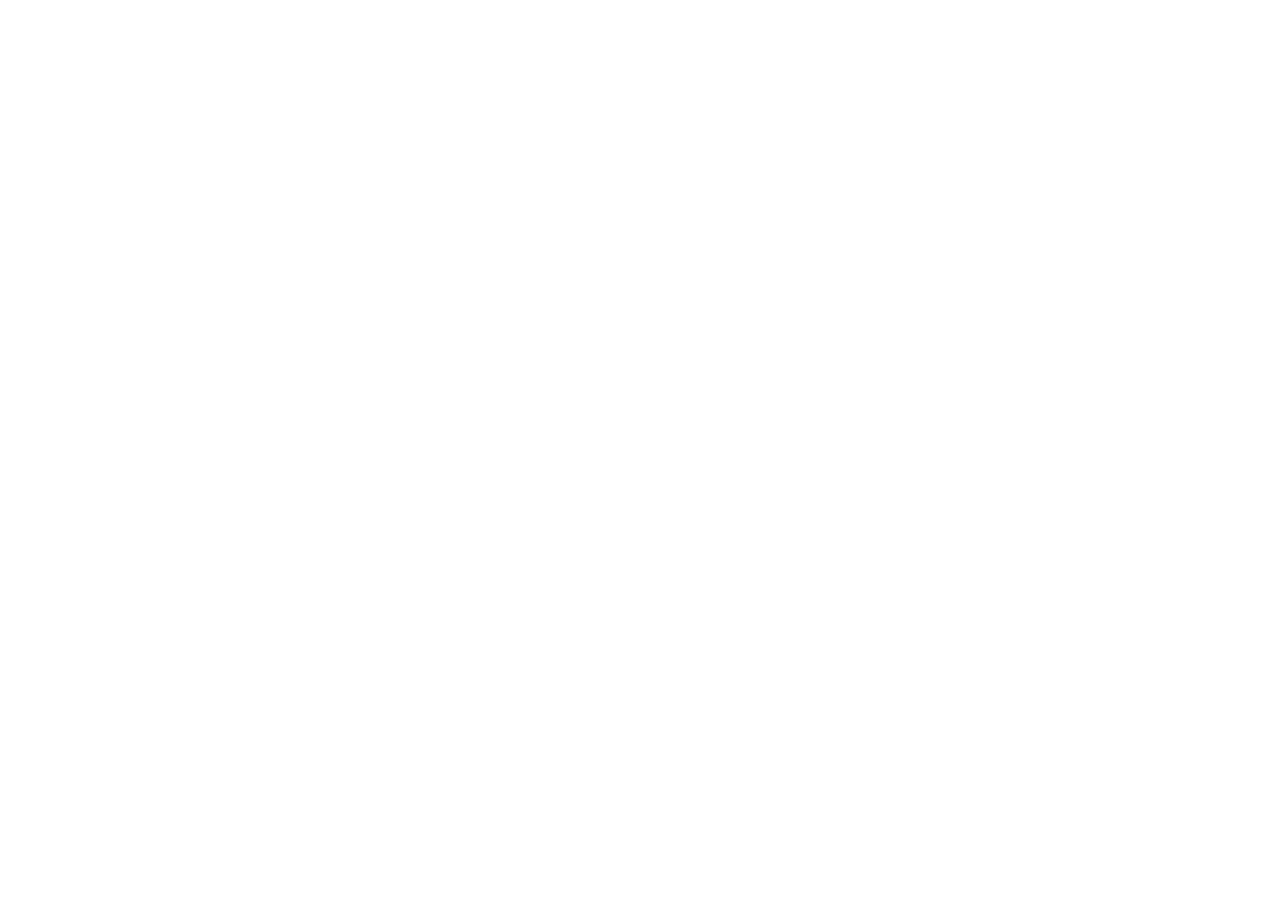
==== index.html @ d313848a "Angular Base setup with css things added" ====
<!doctype html>
<html lang="en">
<head>
	<meta charset="UTF-8" />
	
	<!-- TODO: The view-port has to be set
			   Title has to be added -->
	
	<title></title>
	<link rel="stylesheet/less" type="text/css" href="css/styles.css" />
	<script data-main="js/main" src="js/libs/require.js"></script>
</head>
<body>
	<div class="view_container" ng-view></div>
</body>
</html>
---- css/styles.css ----
/**
*author: CR Pradeep.
*
*Single CSS file for all the styles used in this project.
*Code is properly segmented/grouped based on screens and types.
*Always have the reusable CSS classes at the top of the file and use it as much as possible.
**/


/* common reusable CSS classes. */
.clear{
	clear: both;
}

.left{
	float: left;
}

.right{
	float: right;
}

.block_element{
	display: block;
}

.inline_block_element{
	display: inline-block;
}

/* end of common reusable CSS classes */

/* less variables */

@nice_blue: #5B83AD;
@medium_font: .75em;

/* end of less variables */

/* less mixins */

@highdpi: ~"(-webkit-min-device-pixel-ratio: 1.5), (min--moz-device-pixel-ratio: 1.5), (-o-min-device-pixel-ratio: 3/2), (min-resolution: 1.5dppx)";

.at2x(@path, @w: auto, @h: auto) {
  background-image: url(@path);
  @at2x_path: ~`@{path}.replace(/\.\w+$/, function(match) { return "@2x" + match; })`;

  @media @highdpi {
    background-image: url("@{at2x_path}");
    background-size: @w @h;
  }
}

.border-radius (@radius: 5px) {
  -moz-border-radius: @radius;
  -webkit-border-radius: @radius;
  border-radius: @radius;
}

/* end of less mixins */

/* media query for desktop & laptop */
@media only screen and (min-width : 1224px) {
	
}

/* end of media query for desktop & laptop */

/* media query for ipad/tablet. refer http://stephen.io/mediaqueries/ for others*/
/* generic*/
@media only screen and (min-device-width : 768px) and (max-device-width : 1024px)  { 

}
/* landscape specific */
@media only screen and (min-device-width : 768px) and (max-device-width : 1024px) and (orientation : landscape) {

}
/* portrait specific */
@media only screen and (min-device-width : 768px) and (max-device-width : 1024px) and (orientation : portrait) {
	
}
/* generic retina */
@media only screen and (min-device-width : 768px) and (max-device-width : 1024px) and (-webkit-min-device-pixel-ratio: 2) {
	
}
/* landscape specific retina*/
@media only screen and (min-device-width : 768px) and (max-device-width : 1024px) and (orientation : landscape)  and (-webkit-min-device-pixel-ratio: 2) {

}
/* portrait specific retina*/
@media only screen and (min-device-width : 768px) and (max-device-width : 1024px) and (orientation : portrait)  and (-webkit-min-device-pixel-ratio: 2) {

}

/* end of media query for ipad/tablet */

/* media query for mobiles */
@media only screen and (min-device-width : 320px) and (max-device-width : 568px) {

}

/* end of media query for mobiles */
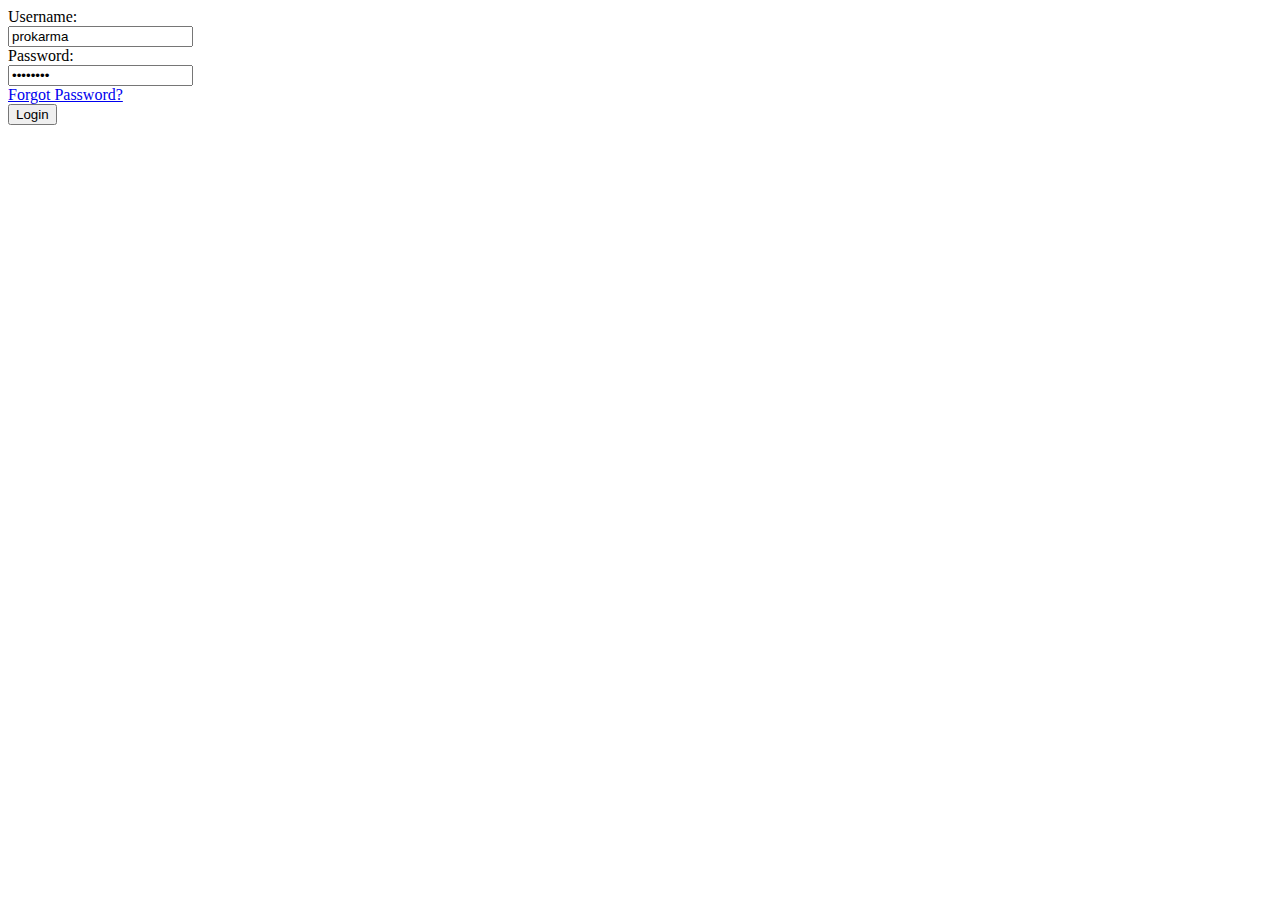
==== commit 3e59875c: "Added router and controller" ====
--- a/index.html
+++ b/index.html
@@ -1,13 +1,20 @@
+<!-- 
+author: CR Pradeep.
+
+This is the Launcher file which loads first.
+Angularjs's ng-app derivative is not defined here, since it's dynamically bootstraped from main.js 
+--> 
+
 <!doctype html>
 <html lang="en">
 <head>
 	<meta charset="UTF-8" />
+	<meta name="viewport" content="width=device-width, initial-scale=1, minimum-scale=1, maximum-scale=1, user-scalable=no" >
 	
-	<!-- TODO: The view-port has to be set
-			   Title has to be added -->
+	<!-- TODO: Title has to be added -->	
+	<title></title>
 	
-	<title></title>
-	<link rel="stylesheet/less" type="text/css" href="css/styles.css" />
+	<link rel="stylesheet" href="css/styles.css" />
 	<script data-main="js/main" src="js/libs/require.js"></script>
 </head>
 <body>
